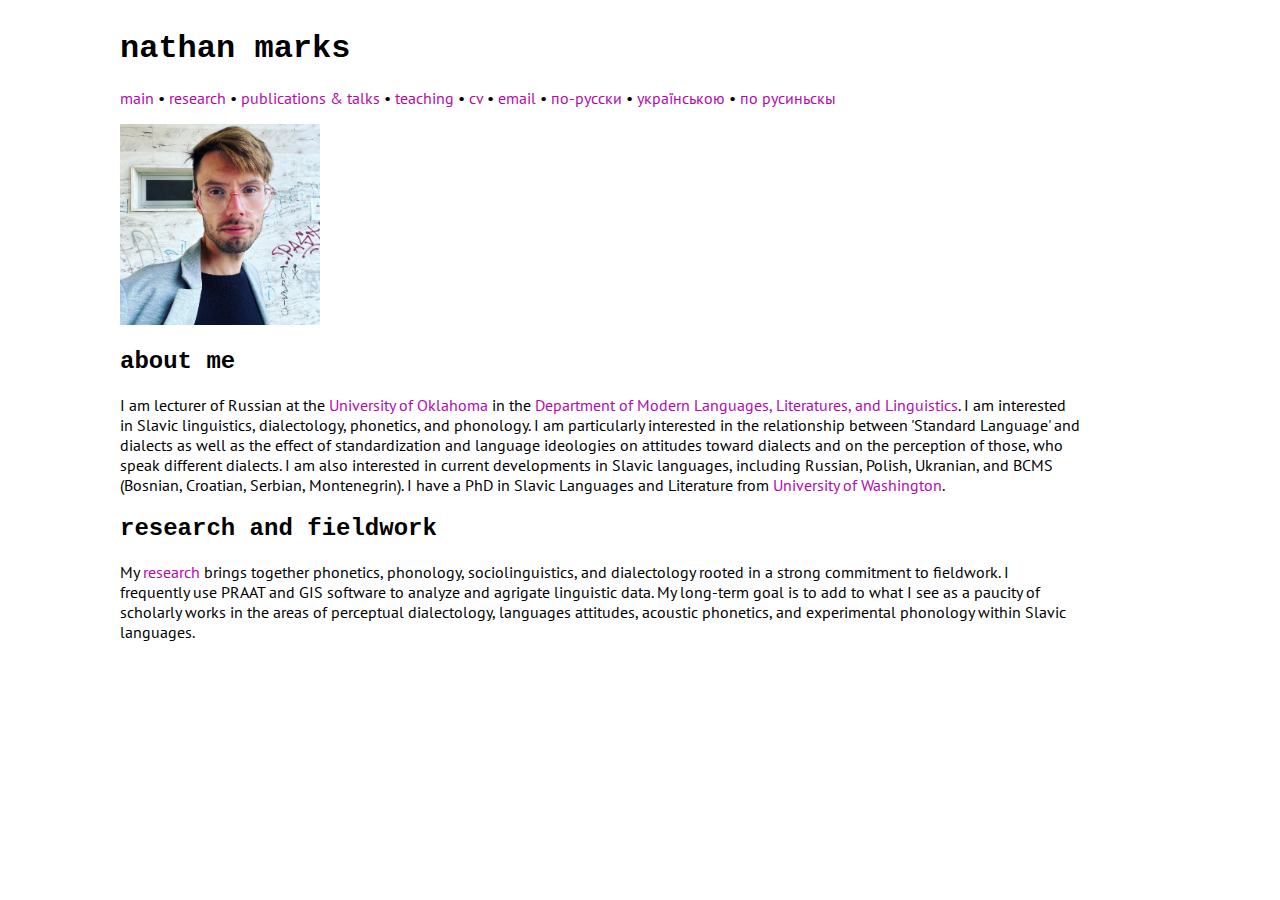
==== index.html @ 6cb8df0f "Update index.html" ====
<!DocTYPE html>

<html>

<head>
<meta name="author" content="Nathan Marks" />
  <meta name="keywords" content="Nathan Marks, Linguistics" />


<link rel="stylesheet" href="css.css">
   <link href="https://fonts.googleapis.com/css2?family=PT+Sans&display=swap" rel="stylesheet">
    <link rel="shortcut icon" href="/favicon1.ico" type="image/x-icon">
<link rel="icon" href="/favicon1.ico" type="image/x-icon">




<title>Nathan Marks</title>

<script>
  (function(i,s,o,g,r,a,m){i['GoogleAnalyticsObject']=r;i[r]=i[r]||function(){
  (i[r].q=i[r].q||[]).push(arguments)},i[r].l=1*new Date();a=s.createElement(o),
  m=s.getElementsByTagName(o)[0];a.async=1;a.src=g;m.parentNode.insertBefore(a,m)
  })(window,document,'script','//www.google-analytics.com/analytics.js','ga');

  ga('create', 'UA-56707419-1', 'auto');
  ga('send', 'pageview');

</script>




</head>



<body>



 <h1> nathan marks </h1>
        <p>

           <a href="index.html"> main </a> 
        &bull; <a href="research.html"> research </a> &bull; <a href="publiction.html"> publications & talks </a>
          &bull; <a href="teaching.html"> teaching </a> &bull;    <a href="CV_NMarks.pdf"> cv </a>

 <!--   &bull; <a href="CV_NMarks.docx" target="_blank"> cv </a> -->
           
    
         &bull;    <a href="mailto:natanruss@gmail.com" target="_blank">
              <span class="glyphicon glyphicon-send"></span> 
              email
            </a>
                    &bull; <a href="index-russ.html"> по-русски </a>
&bull; <a href="index-ukr.html"> українською </a>   &bull; <a href="index-rusyn.html"> по русиньскы </a> 
            </p>
            <div>
    
                <img src="nathan_profile.jpg" width=200px>
    

                    
                

</div>
<h2> about me </h2>
<p>I am lecturer of Russian at the <a href="https://www.ou.edu/" target=blank>University of Oklahoma</a> in the <a href="https://www.ou.edu/cas/modlang" target=blank>Department of Modern Languages, Literatures, and Linguistics</a>.  I am interested in Slavic linguistics, dialectology, phonetics, and phonology. I am particularly interested in the relationship between 'Standard Language' and dialects as well as the effect of standardization and language ideologies on attitudes toward dialects and on the perception of those, who speak different dialects. I am also interested in current developments in Slavic languages, including Russian, Polish, Ukranian, and BCMS (Bosnian, Croatian, Serbian, Montenegrin). I have a PhD in Slavic Languages and Literature from <a href="https://slavic.washington.edu" target="_blank">University of Washington</a>.

</p>
    


<h2> research and fieldwork </h2>
<p>My <a href="research.html">research</a> brings together phonetics, phonology, sociolinguistics, and dialectology rooted in a strong commitment to fieldwork. I frequently use PRAAT and GIS software to analyze and agrigate linguistic data. My long-term goal is to add to what I see as a paucity of scholarly works in the areas of perceptual dialectology, languages attitudes, acoustic phonetics, and experimental phonology within Slavic languages.
  


</p>



</body>



</html>
---- css.css ----
body
{
margin: 30px 200px 60px 120px;
}



a
{
font-family: "PT Sans"
}

h1
{
font-family: "Courier New"
}


h2
{
font-family: "Courier New"
}

h3
{
font-family: "Courier New"
}

ul
{
font-family: "PT Sans"
}

p
{
font-family: "PT Sans"
}

figure
{
font-family: "PT Sans"
}


/* unvisited link */
a:link {
	color: #B509AC;
    text-decoration: none;
}

/* visited link */
a:visited {
    color: #B509AC;
    text-decoration: none;
}

/* mouse over link */
a:hover {
    color: #B509AC;
    text-decoration: underline;
}

/* selected link */
a:active {
    color: #B509AC;
}
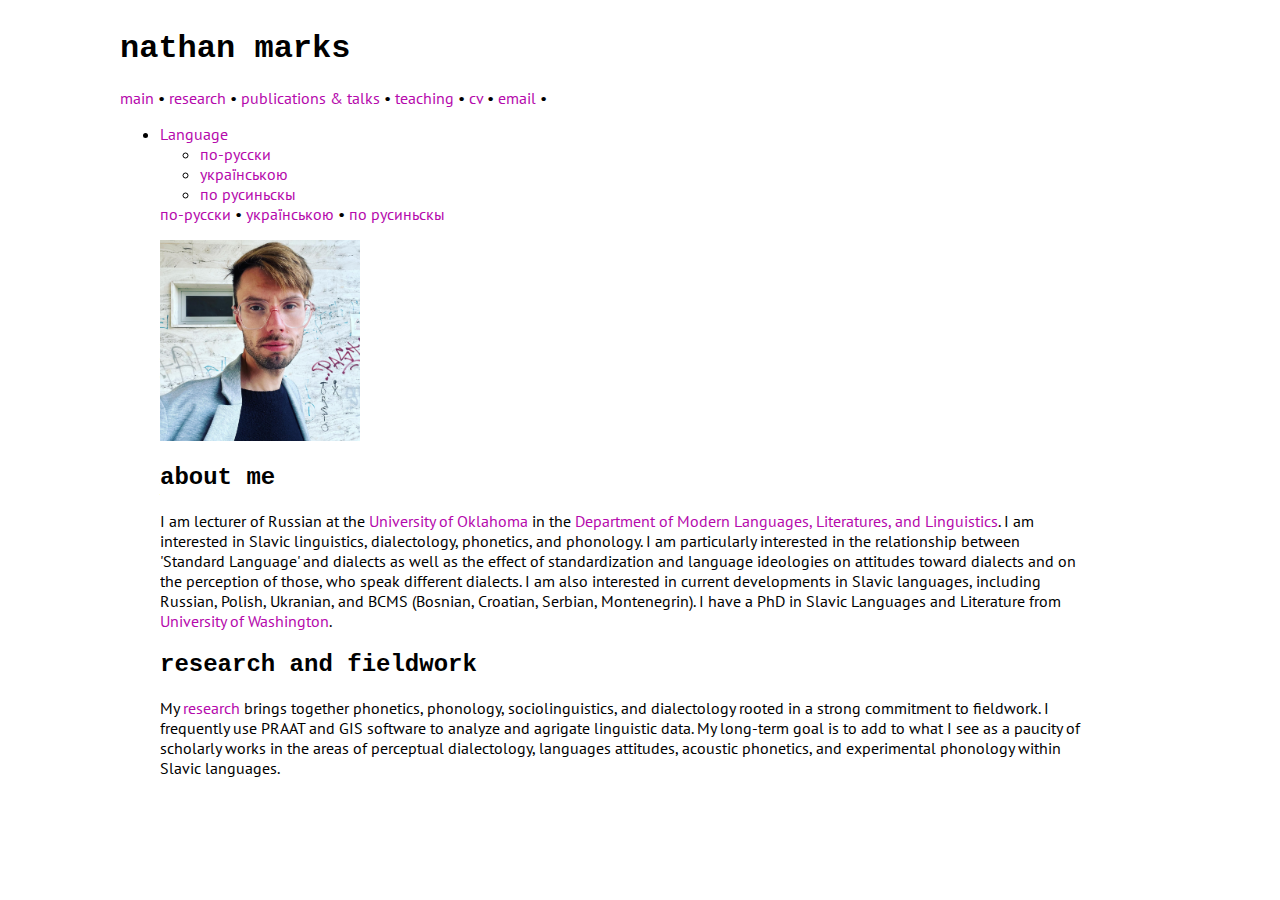
==== commit 359c77bc: "Update index.html" ====
--- a/index.html
+++ b/index.html
@@ -53,7 +53,27 @@
               <span class="glyphicon glyphicon-send"></span> 
               email
             </a>
-                    &bull; <a href="index-russ.html"> по-русски </a>
+                    &bull; <ul class="menu">
+		
+			
+			<li>
+				<a href="#">Language</a>
+				<div>
+					<ul>
+						<li>
+							<a href="index-russ.html"> по-русски</a>
+						</li>
+						<li>
+							<a href="index-ukr.html"> українською</a>
+						</li>
+						<li>
+							<a href="index-rusyn.html"> по русиньскы </a>
+						</li>
+						
+					</ul>
+				</div>
+			</li>
+						 <a href="index-russ.html"> по-русски </a>
 &bull; <a href="index-ukr.html"> українською </a>   &bull; <a href="index-rusyn.html"> по русиньскы </a> 
             </p>
             <div>
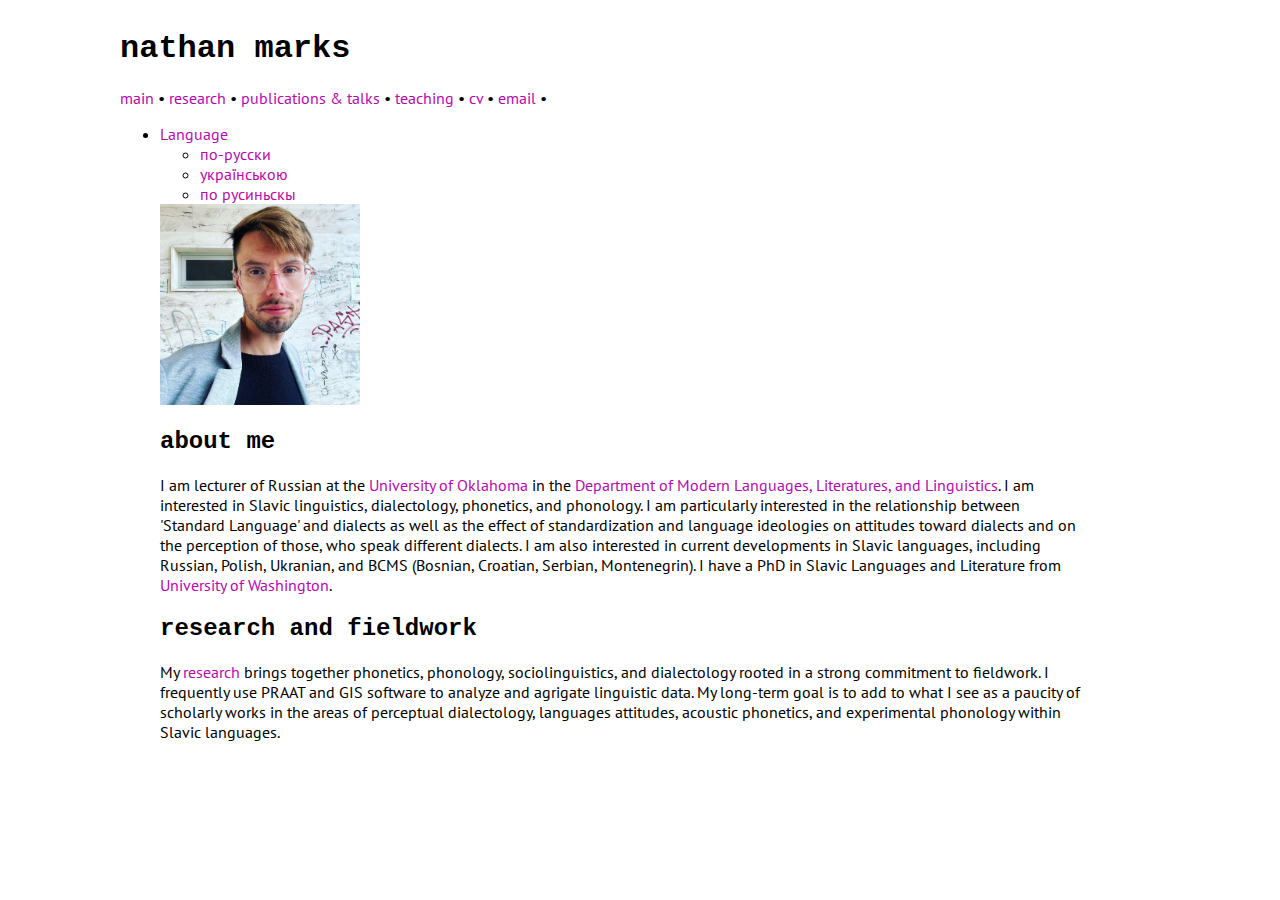
==== commit 28c40c28: "Update index.html" ====
--- a/index.html
+++ b/index.html
@@ -73,9 +73,6 @@
 					</ul>
 				</div>
 			</li>
-						 <a href="index-russ.html"> по-русски </a>
-&bull; <a href="index-ukr.html"> українською </a>   &bull; <a href="index-rusyn.html"> по русиньскы </a> 
-            </p>
             <div>
     
                 <img src="nathan_profile.jpg" width=200px>
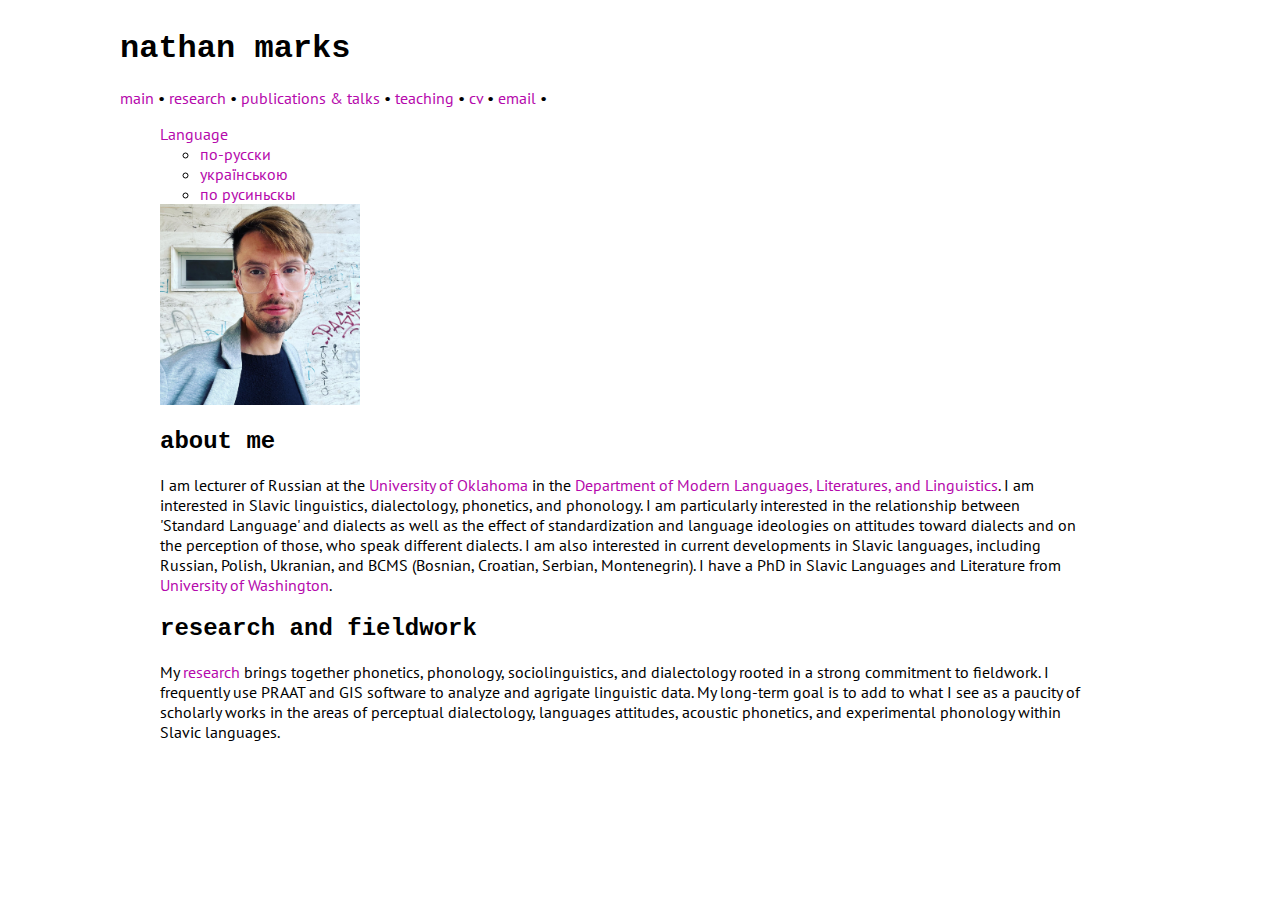
==== commit 4e49b542: "Update index.html" ====
--- a/index.html
+++ b/index.html
@@ -51,12 +51,9 @@
     
          &bull;    <a href="mailto:natanruss@gmail.com" target="_blank">
               <span class="glyphicon glyphicon-send"></span> 
-              email
-            </a>
+              email </a>
                     &bull; <ul class="menu">
 		
-			
-			<li>
 				<a href="#">Language</a>
 				<div>
 					<ul>
@@ -71,8 +68,6 @@
 						</li>
 						
 					</ul>
-				</div>
-			</li>
             <div>
     
                 <img src="nathan_profile.jpg" width=200px>
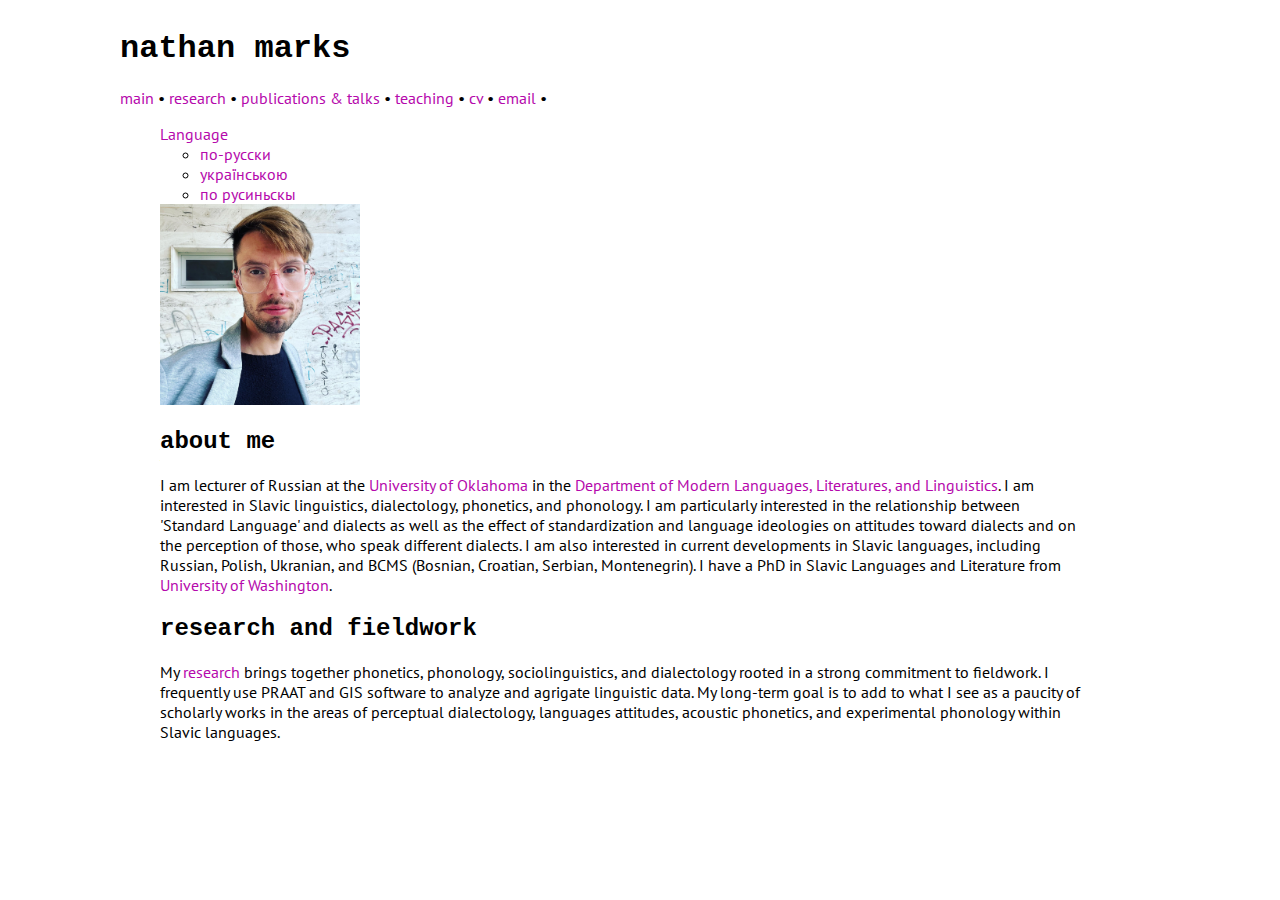
==== commit 2b57e44d: "Update index.html" ====
--- a/index.html
+++ b/index.html
@@ -55,7 +55,6 @@
                     &bull; <ul class="menu">
 		
 				<a href="#">Language</a>
-				<div>
 					<ul>
 						<li>
 							<a href="index-russ.html"> по-русски</a>
@@ -68,7 +67,6 @@
 						</li>
 						
 					</ul>
-            <div>
     
                 <img src="nathan_profile.jpg" width=200px>
     
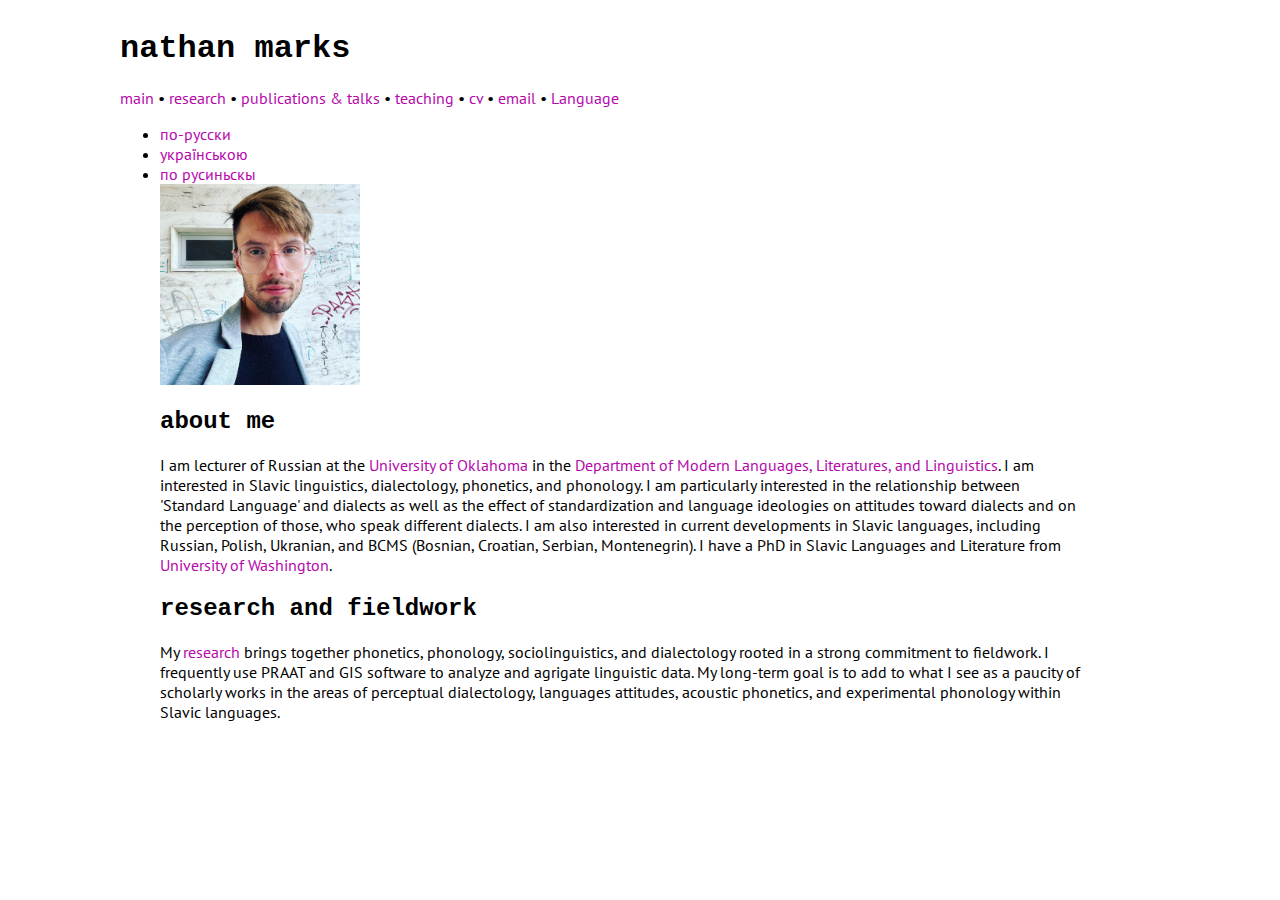
==== commit daebc98d: "Update index.html" ====
--- a/index.html
+++ b/index.html
@@ -52,7 +52,7 @@
          &bull;    <a href="mailto:natanruss@gmail.com" target="_blank">
               <span class="glyphicon glyphicon-send"></span> 
               email </a>
-                    &bull; <ul class="menu">
+                    &bull; <a class="menu">
 		
 				<a href="#">Language</a>
 					<ul>
@@ -66,7 +66,7 @@
 							<a href="index-rusyn.html"> по русиньскы </a>
 						</li>
 						
-					</ul>
+					</a>
     
                 <img src="nathan_profile.jpg" width=200px>
     
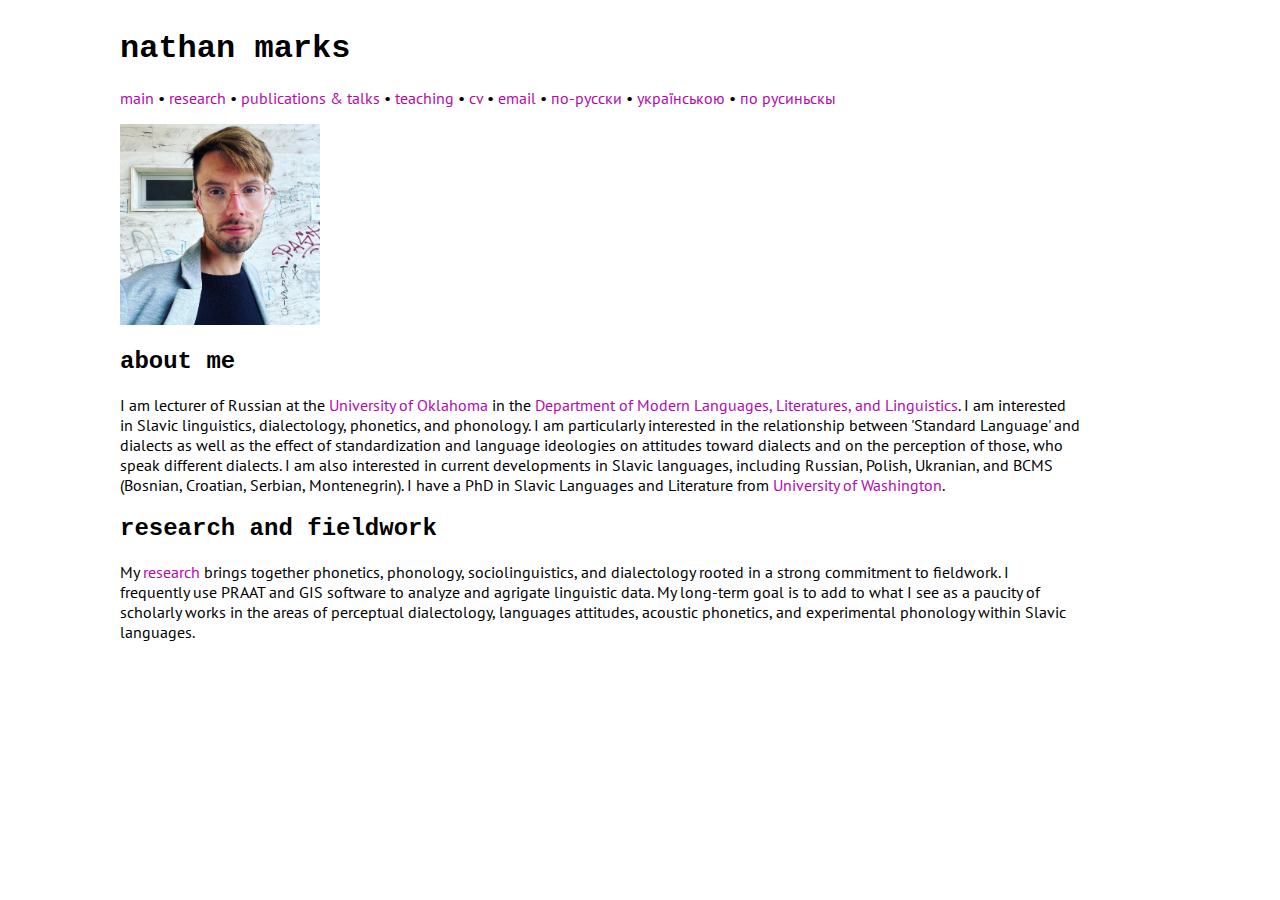
==== commit 2d5b51aa: "Update index.html" ====
--- a/index.html
+++ b/index.html
@@ -52,21 +52,11 @@
          &bull;    <a href="mailto:natanruss@gmail.com" target="_blank">
               <span class="glyphicon glyphicon-send"></span> 
               email </a>
-                    &bull; <a class="menu">
-		
-				<a href="#">Language</a>
-					<ul>
-						<li>
-							<a href="index-russ.html"> по-русски</a>
-						</li>
-						<li>
-							<a href="index-ukr.html"> українською</a>
-						</li>
-						<li>
-							<a href="index-rusyn.html"> по русиньскы </a>
-						</li>
-						
-					</a>
+                    &bull; <a href="index-russ.html"> по-русски</a>
+						&bull; <a href="index-ukr.html"> українською</a>
+						&bull;<a href="index-rusyn.html"> по русиньскы</a>
+					</p>
+            <div>
     
                 <img src="nathan_profile.jpg" width=200px>
     
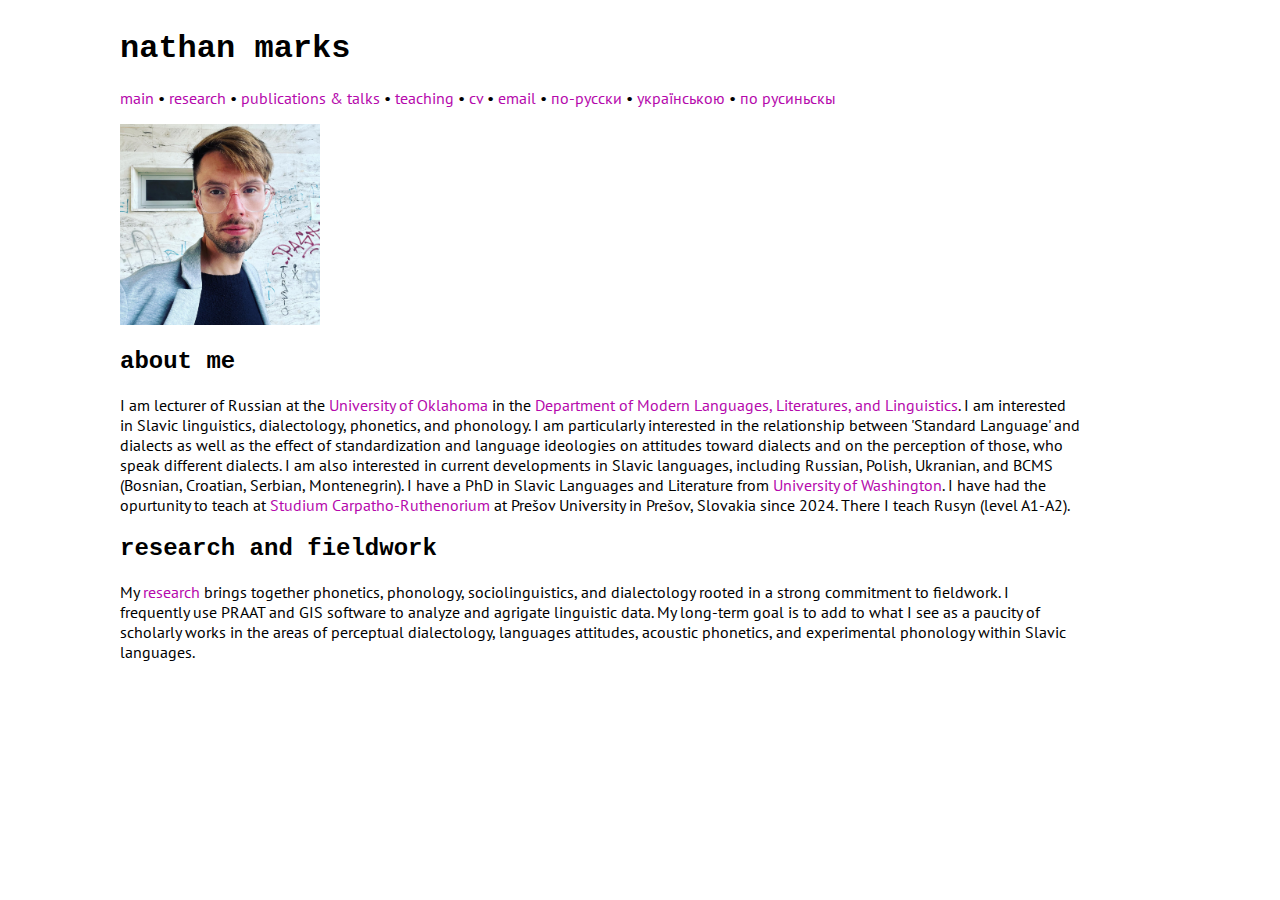
==== commit a7f1d17c: "Update index.html" ====
--- a/index.html
+++ b/index.html
@@ -66,7 +66,7 @@
 
 </div>
 <h2> about me </h2>
-<p>I am lecturer of Russian at the <a href="https://www.ou.edu/" target=blank>University of Oklahoma</a> in the <a href="https://www.ou.edu/cas/modlang" target=blank>Department of Modern Languages, Literatures, and Linguistics</a>.  I am interested in Slavic linguistics, dialectology, phonetics, and phonology. I am particularly interested in the relationship between 'Standard Language' and dialects as well as the effect of standardization and language ideologies on attitudes toward dialects and on the perception of those, who speak different dialects. I am also interested in current developments in Slavic languages, including Russian, Polish, Ukranian, and BCMS (Bosnian, Croatian, Serbian, Montenegrin). I have a PhD in Slavic Languages and Literature from <a href="https://slavic.washington.edu" target="_blank">University of Washington</a>.
+<p>I am lecturer of Russian at the <a href="https://www.ou.edu/" target=blank>University of Oklahoma</a> in the <a href="https://www.ou.edu/cas/modlang" target=blank>Department of Modern Languages, Literatures, and Linguistics</a>.  I am interested in Slavic linguistics, dialectology, phonetics, and phonology. I am particularly interested in the relationship between 'Standard Language' and dialects as well as the effect of standardization and language ideologies on attitudes toward dialects and on the perception of those, who speak different dialects. I am also interested in current developments in Slavic languages, including Russian, Polish, Ukranian, and BCMS (Bosnian, Croatian, Serbian, Montenegrin). I have a PhD in Slavic Languages and Literature from <a href="https://slavic.washington.edu" target="_blank">University of Washington</a>. I have had the opurtunity to teach at <a href="https://c-rrc.org/studium-carpatho-ruthenorum-2024/" target="_blank">Studium Carpatho-Ruthenorium</a> at Prešov University in Prešov, Slovakia since 2024. There I teach Rusyn (level A1-A2).
 
 </p>
     
